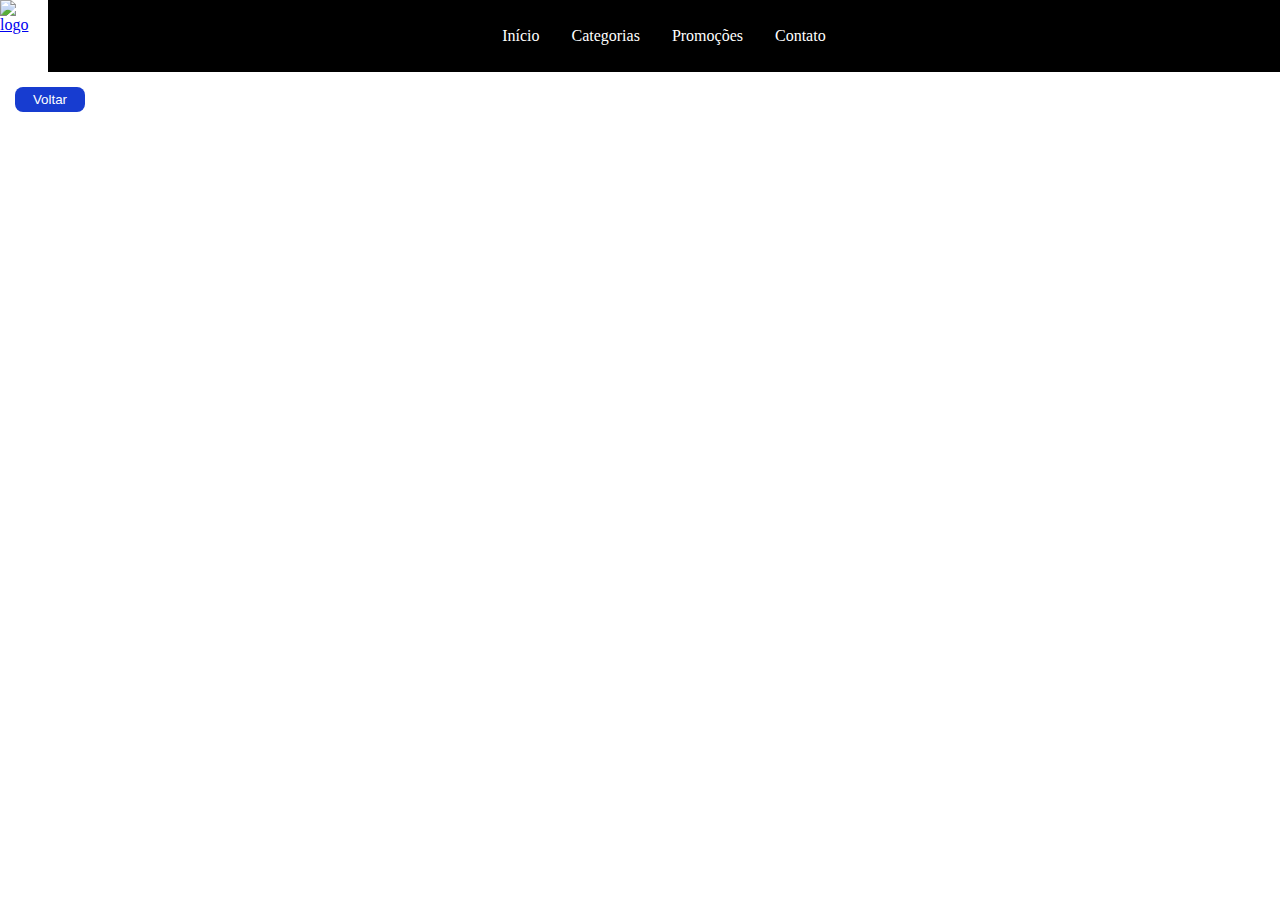
==== detalhes.html @ 24a64d5b "initial release" ====
<!DOCTYPE html>
<html lang="pt-br">
    <head>
        <meta charset="UTF-8">
        <meta name="viewport" content="width=device-width, initial-scale=1.0">
        <link rel="stylesheet" href="style.css">
        <title>&nbsp;</title> <!--&nbsp; é um comando para criar um espaço no html-->
    </head>

    <body>
        <div class="cabecalho">
            <div class="logo img">
                <a href="atividade-23-02-24.html">
                    <img src="/Aula 05/Aula 06 - principal copy 1/img/logo.png" alt="logo">
                </a>
            </div>

            <div class="navbar" id="navbar">
                <a href="#home">Início</a>
                <a href="#categorias">Categorias</a>
                <a href="#promocoes">Promoções</a>
                <a href="#contato">Contato</a>
            </div>
        </div>
        
        <button class="btn-voltar" onclick="window.history.back()">Voltar</button>
        <div class="detalhes" id="detalhes">
            
        </div>
    </body>
    <script src="detalhes.js"></script>
</html>
---- style.css ----
* {
    margin: 0;
    padding: 0;
    /*add outras propriedades que desejar resetar*/
}

body{
    display: flex;
    flex-direction: column;
    margin: 0 0 0 0;
    /*background:local;*/
    background-image: url("https://th.bing.com/th/id/OIG1.pQ.x.XxCrBt6e.UeYAW4?pid=ImgGn");
}

.cabecalho{
    display: flex;
    flex-direction: row;
    column-gap: 5px;
    width: 100%;
    height: 8vh;
}

.logo img{
    width: 110%;
    height: 8vh;
    background: #fff;
}

.navbar {
    background-color: #000;
    overflow: hidden;
    display: flex;
    align-items: center;
    justify-content: center;
    width: 100%;
    height: 8vh;
}

.navbar a {
    float: left;
    display: block;
    color: white;
    text-align: center;
    padding: 14px 16px;
    text-decoration: none;
}

.navbar a:hover {
    background-color: #ddd;
    color: black;
}

.lista_card{
    display: flex;
    flex-direction: row;
    flex-wrap: wrap;
    margin: 10px;
    padding: auto 75px;
    column-gap: 15px;
    row-gap: 15px;
}

.cards{
    border: 1px solid #000;
    border-radius: 15px;
    width: 300px;
    height: 500px;
    display: flex;
    flex-direction: column;
    align-items: center;
    justify-content: center;
    padding: 5px;
    box-shadow: 5px 5px 5px #393939;
    cursor: pointer;
    background-color: #fff;
}

.cards-img{
    display: flex;
    align-items: center;
    justify-content: center;
    flex-direction: column;
    width: 275px;
    height: 275px;
}

.cards-info{
    display: flex;
    flex-direction: column;
    align-items: center;
    justify-content: center;
    width: 300px;
    height: 200px;
}

.nome{
    display: flex;
    text-align: center;
    align-items: flex-start;
    justify-content: center;
    width: 300px;
    height: 40px;
}

.descricao{
    display: flex;
    align-items: flex-start;
    justify-content: center;
    width: 300px;
    height: 80px;
    margin-top: 20px;
}

.cards-info-valores{
    display: flex;
    flex-direction: column;
    align-items: center;
    justify-content: center;
    width: 250px;
    height: 50px;
    margin-top: 20px;
}

.produto-descricao{
    font-size: 16px;
    margin-top: 15px;
    text-align: justify;
}

.produto-sem-desconto{
    text-decoration: line-through;
    color: red;
    font-size: 15px;
    margin-top: 6px;
}

.produto-com-desconto{
    font-weight: bold;
    font-size: 20px;
}

footer{
    float: center;
    display: block;
    background-color: #000000;
    color: #fff;
    text-align: center;
    margin: 5px 0 0 0;
    padding: 10px;
    /*position: absolute;*/
    bottom: -5%;
    width: 100%;
}

/* estilização do arquivo detalhes.html */
.btn-voltar{
    border: none;
    border-radius: 8px;
    background: #173cd0;
    color: #fff;
    margin-top: 15px;
    margin-left: 15px;
    width: 70px;
    height: 25px;
    cursor: pointer;
    transition: 0.5 ease;
}

.btn-voltar:hover{
    background: #5674e8;
    transition: 0.5 ease;
}

.cards-detalhes{
    margin: 15px;
    padding: 10px;
    display: flex;
    flex-direction: column;
    row-gap: 10px;
    width: 60vh;
    height: 60vh;
    border-radius: 15px;
    align-items: center;
    justify-content: center;
    background:#ffffff;
}

h1{
    text-align: center;
}

.grupoValores{
    width: fit-content;
    column-gap: 15px;
    display: flex;
    flex-direction: row;
}

.mini-img{
    display: flex;
    flex-direction: row;
    column-gap: 10px;
    cursor: pointer;
}

.detalhes{
    display: flex;
    justify-content: center;
    align-items: center;
}
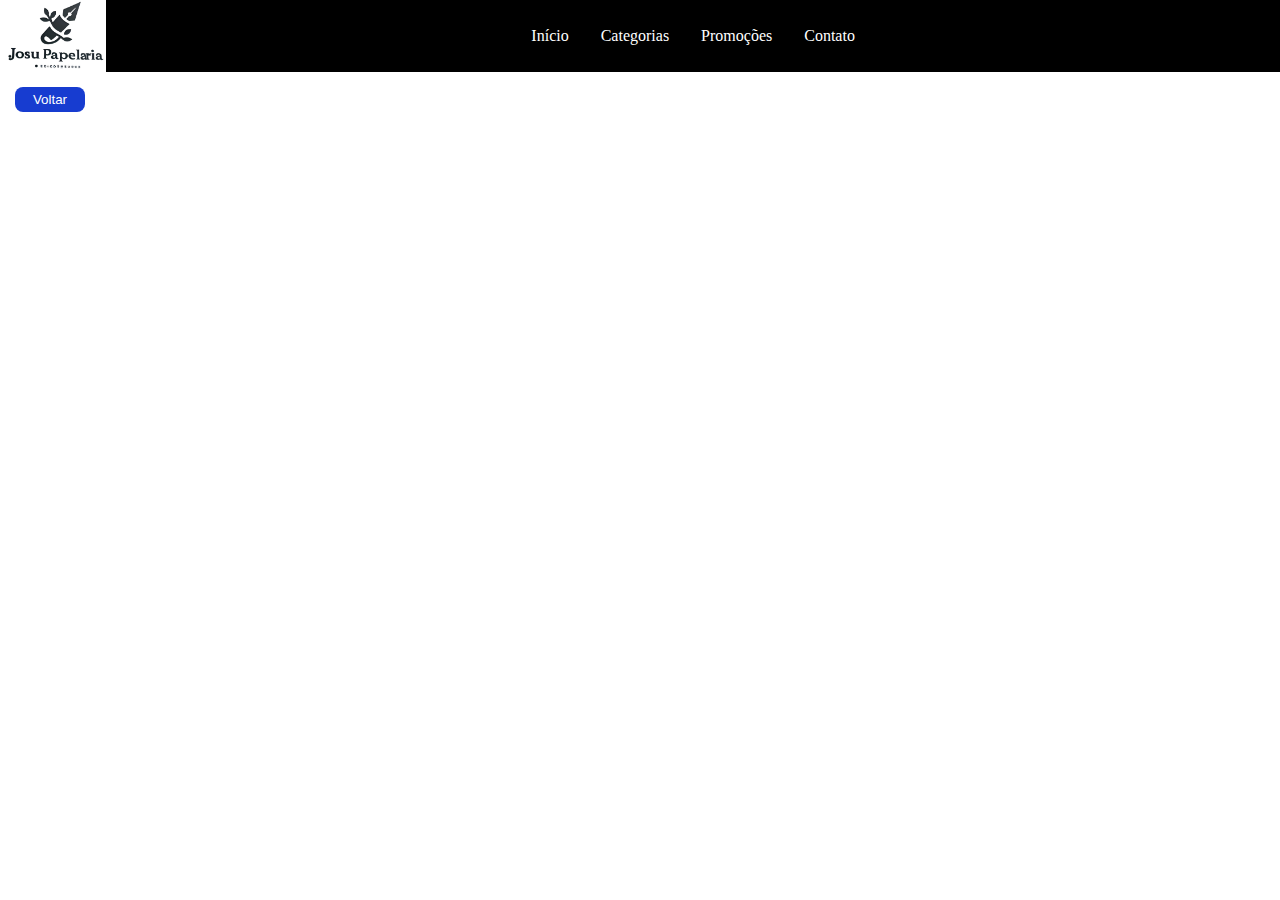
==== commit 3cc4540c: "Update 2" ====
--- a/detalhes.html
+++ b/detalhes.html
@@ -10,8 +10,8 @@
     <body>
         <div class="cabecalho">
             <div class="logo img">
-                <a href="atividade-23-02-24.html">
-                    <img src="/Aula 05/Aula 06 - principal copy 1/img/logo.png" alt="logo">
+                <a href="index.html">
+                    <img src="/assets/logo.png" alt="logo">
                 </a>
             </div>
 
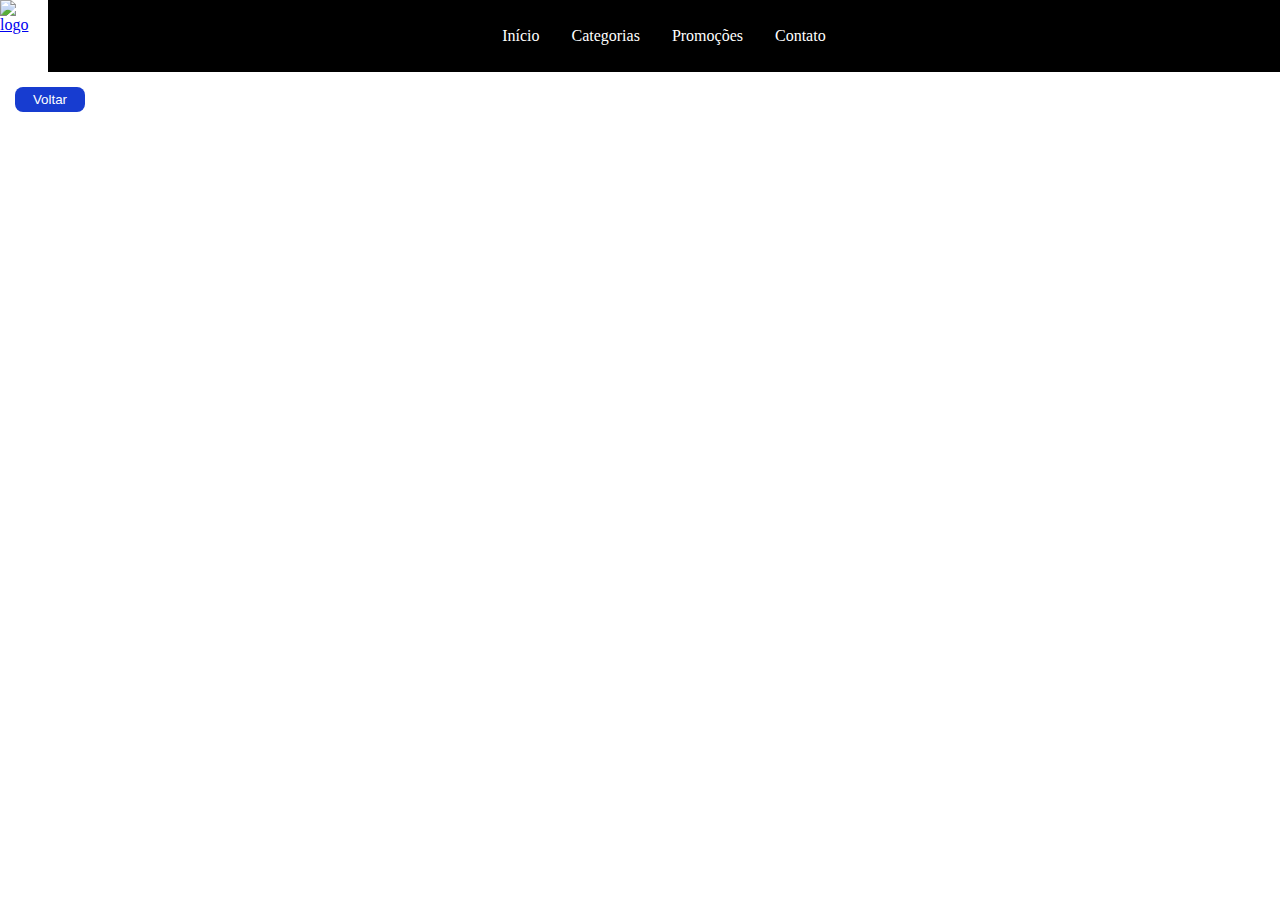
==== commit 9056f4c0: "Page API" ====
--- a/detalhes.html
+++ b/detalhes.html
@@ -11,7 +11,7 @@
         <div class="cabecalho">
             <div class="logo img">
                 <a href="index.html">
-                    <img src="/assets/logo.png" alt="logo">
+                    <img src="/josuba22.github.io/assets/logo.png" alt="logo">
                 </a>
             </div>
 
